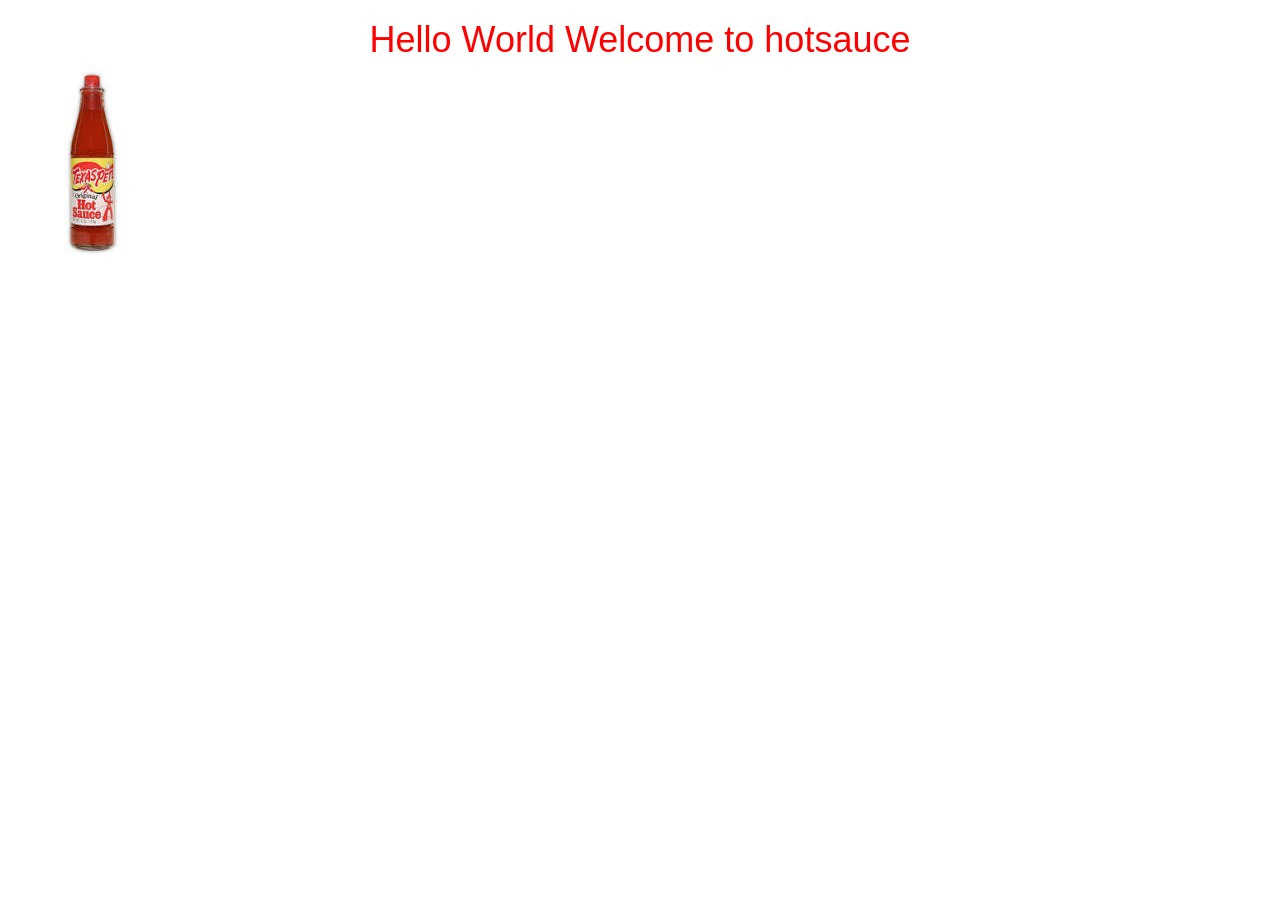
==== index.html @ 32c417fe "Add files via upload" ====
<!DOCTYPE html>
<html>
  <head>
    <meta charset="utf-8">
    <meta name="viewport" content="width=device-width, initial-scale=1">
    <link href="assets/css/bootstrap.min.css" rel="stylesheet">
    <link rel="stylesheet" type="text/css" href="assets/css/main.css">
    <!-- jQuery (necessary for Bootstrap's JavaScript plugins) -->
    <script src="https://ajax.googleapis.com/ajax/libs/jquery/1.12.4/jquery.min.js"></script>
    <!-- Include all compiled plugins (below), or include individual files as needed -->
    <script src="assets/js/bootstrap.min.js"></script>
<!-- HTML5 shim and Respond.js for IE8 support of HTML5 elements and media queries -->
<!-- WARNING: Respond.js doesn't work if you view the page via file:// -->
<!--[if lt IE 9]>
  <script src="https://oss.maxcdn.com/html5shiv/3.7.3/html5shiv.min.js"></script>
  <script src="https://oss.maxcdn.com/respond/1.4.2/respond.min.js"></script>
<![endif]-->
    <title>Homepage</title>
  </head>
  <body>

    <h1 class="one">Hello World Welcome to hotsauce</h1>
    <img class="hotpic" src="assets/images/hotsauce.jpeg" alt="">






  </body>
</html>
---- assets/css/main.css ----
h1 {
  color: red;
  text-align: center;
}
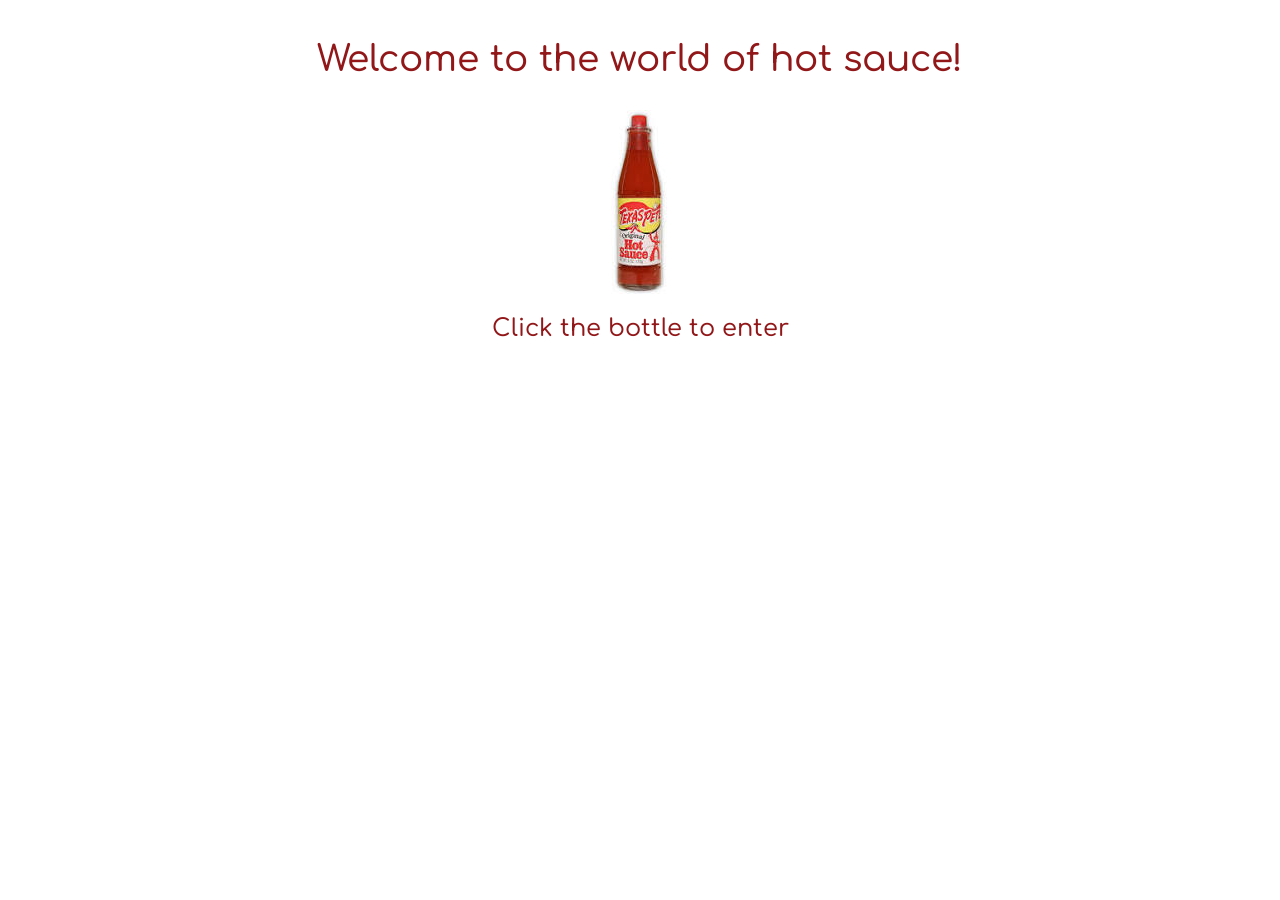
==== commit 52e343af: "changes to index.html" ====
--- a/index.html
+++ b/index.html
@@ -5,6 +5,7 @@
     <meta name="viewport" content="width=device-width, initial-scale=1">
     <link href="assets/css/bootstrap.min.css" rel="stylesheet">
     <link rel="stylesheet" type="text/css" href="assets/css/main.css">
+    <link href="https://fonts.googleapis.com/css?family=Comfortaa" rel="stylesheet">
     <!-- jQuery (necessary for Bootstrap's JavaScript plugins) -->
     <script src="https://ajax.googleapis.com/ajax/libs/jquery/1.12.4/jquery.min.js"></script>
     <!-- Include all compiled plugins (below), or include individual files as needed -->
@@ -15,12 +16,21 @@
   <script src="https://oss.maxcdn.com/html5shiv/3.7.3/html5shiv.min.js"></script>
   <script src="https://oss.maxcdn.com/respond/1.4.2/respond.min.js"></script>
 <![endif]-->
+    <link rel="icon" type="image/png" sizes="16x16" href="flavicon.ico/favicon-16x16.png">
+    <link rel="manifest" href="/manifest.json">
+    <meta name="msapplication-TileColor" content="#ffffff">
+    <meta name="msapplication-TileImage" content="/ms-icon-144x144.png">
+    <meta name="theme-color" content="#ffffff">
     <title>Homepage</title>
   </head>
   <body>
 
-    <h1 class="one">Hello World Welcome to hotsauce</h1>
-    <img class="hotpic" src="assets/images/hotsauce.jpeg" alt="">
+    <br>
+    <h1 class="one">Welcome to the world of hot sauce!</h1>
+    <br>
+    <a href="hotsauce.html"> <img class="hotpic" src="assets/images/hotsauce.jpeg" alt=""></a>
+    <h3>Click the bottle to enter</h3>
+    
 
 
 
--- a/assets/css/main.css
+++ b/assets/css/main.css
@@ -1,4 +1,16 @@
 h1 {
-  color: red;
+  color: #911719;
   text-align: center;
+  font-family: 'Comfortaa', cursive;
 }
+
+h3 {
+  color: #911719;
+  text-align: center;
+  font-family: 'Comfortaa', cursive;	
+}
+
+.hotpic {
+  display: block;
+  margin: auto;
+}
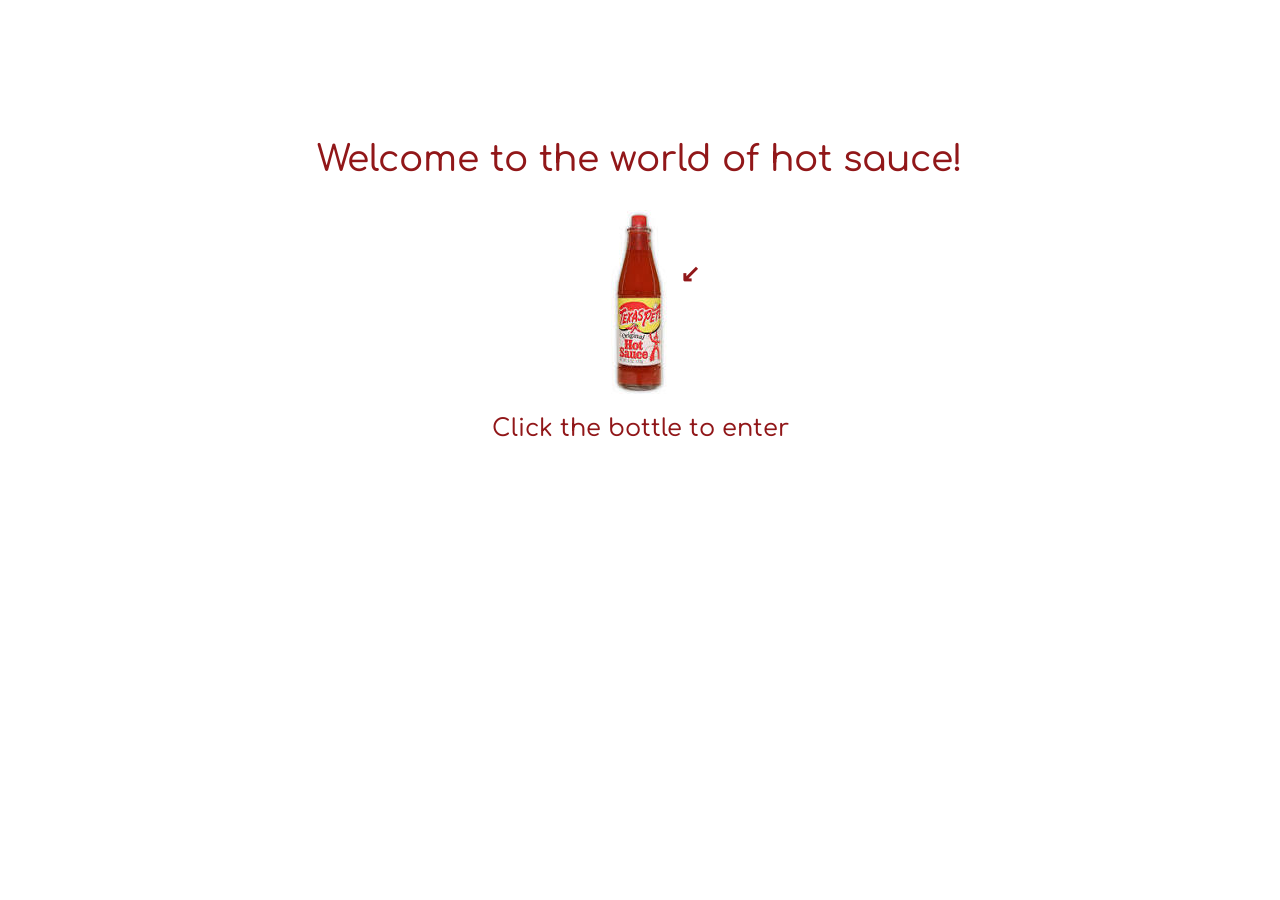
==== commit 01862ddd: "more changes to index.html" ====
--- a/index.html
+++ b/index.html
@@ -26,10 +26,16 @@
   <body>
 
     <br>
+    <br>
+    <br>
+    <br>
+    <br>
+    <br>
     <h1 class="one">Welcome to the world of hot sauce!</h1>
     <br>
     <a href="hotsauce.html"> <img class="hotpic" src="assets/images/hotsauce.jpeg" alt=""></a>
     <h3>Click the bottle to enter</h3>
+    <h3 class="arrow">&#8601;</h3>
     
 
 
--- a/assets/css/main.css
+++ b/assets/css/main.css
@@ -10,6 +10,13 @@
   font-family: 'Comfortaa', cursive;	
 }
 
+.arrow {
+  font-weight: bold;
+  position: relative;
+  left: 50px;
+  bottom: 200px;
+}
+
 .hotpic {
   display: block;
   margin: auto;
